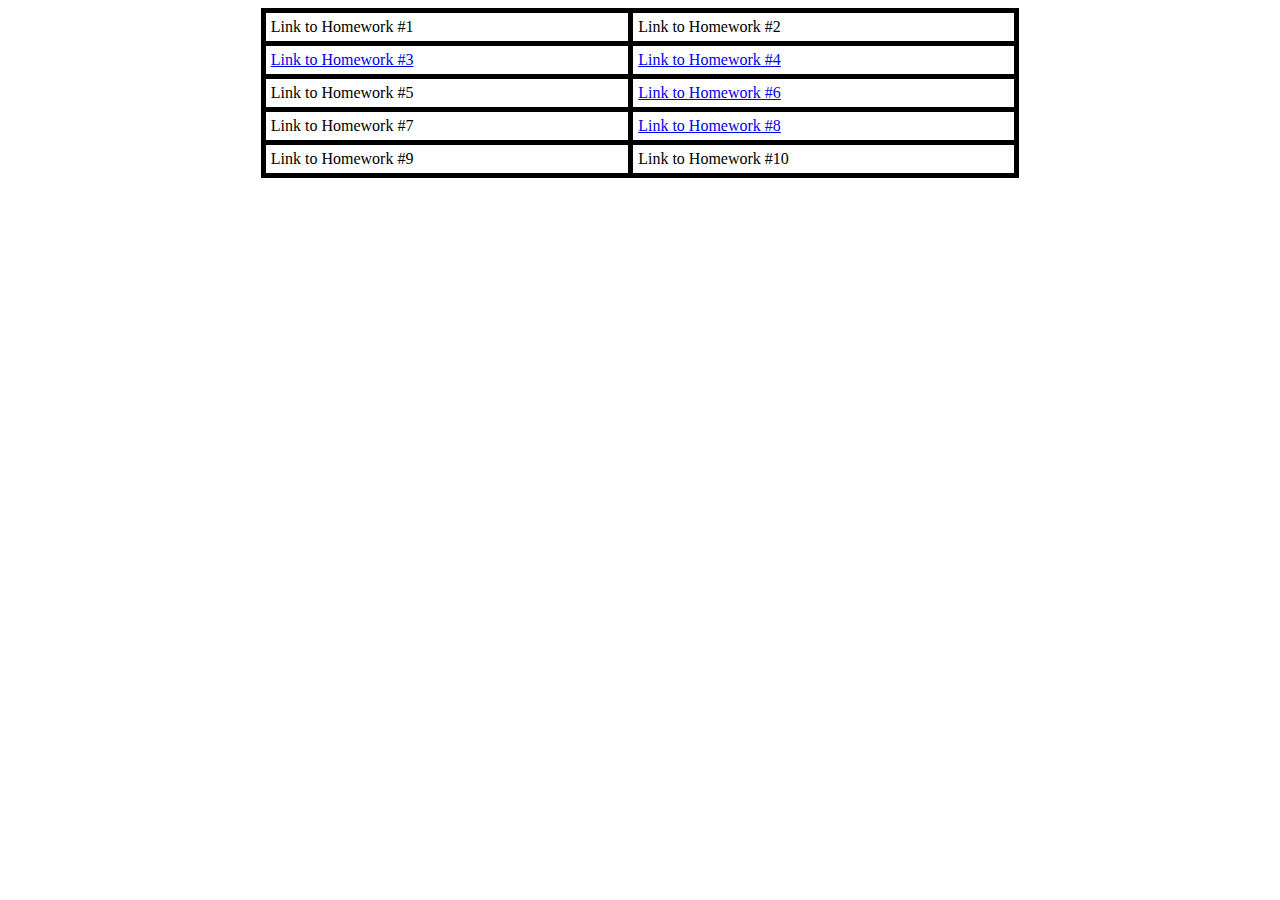
==== HomeWorkLinks-QN109W.html @ 7c9f05f5 "Updated the slug for all the files" ====
<!DOCTYPE html>
<html>
<head>
<style>
table, th, td {
  border: 5px solid black;
  border-collapse: collapse;
}
th, td {
  padding: 5px;
}
</style>
</head>
<body>

<table style="width:60%" align = "center">
  <tr>
    <td>Link to Homework #1 </td>
    <td>Link to Homework #2</td>
  </tr>
  <tr>
    <td><a href= "./Homework03-elUtMM/index-zvThXm.html">Link to Homework #3</a></td>
    <td><a href= "ScrambleThisName.html">Link to Homework #4</a></td>
  </tr>
  <tr>
    <td>Link to Homework #5</td>
    <td><a href= "ScrambleThisName.html">Link to Homework #6</a></td>
  </tr>
  <tr>
    <td>Link to Homework #7</td>
    <td><a href= "ScrambleThisName.html">Link to Homework #8</a></td>
  </tr>
  <tr>
    <td>Link to Homework #9</td>
    <td>Link to Homework #10</td>
  </tr>
  </table>
</body>
</html>
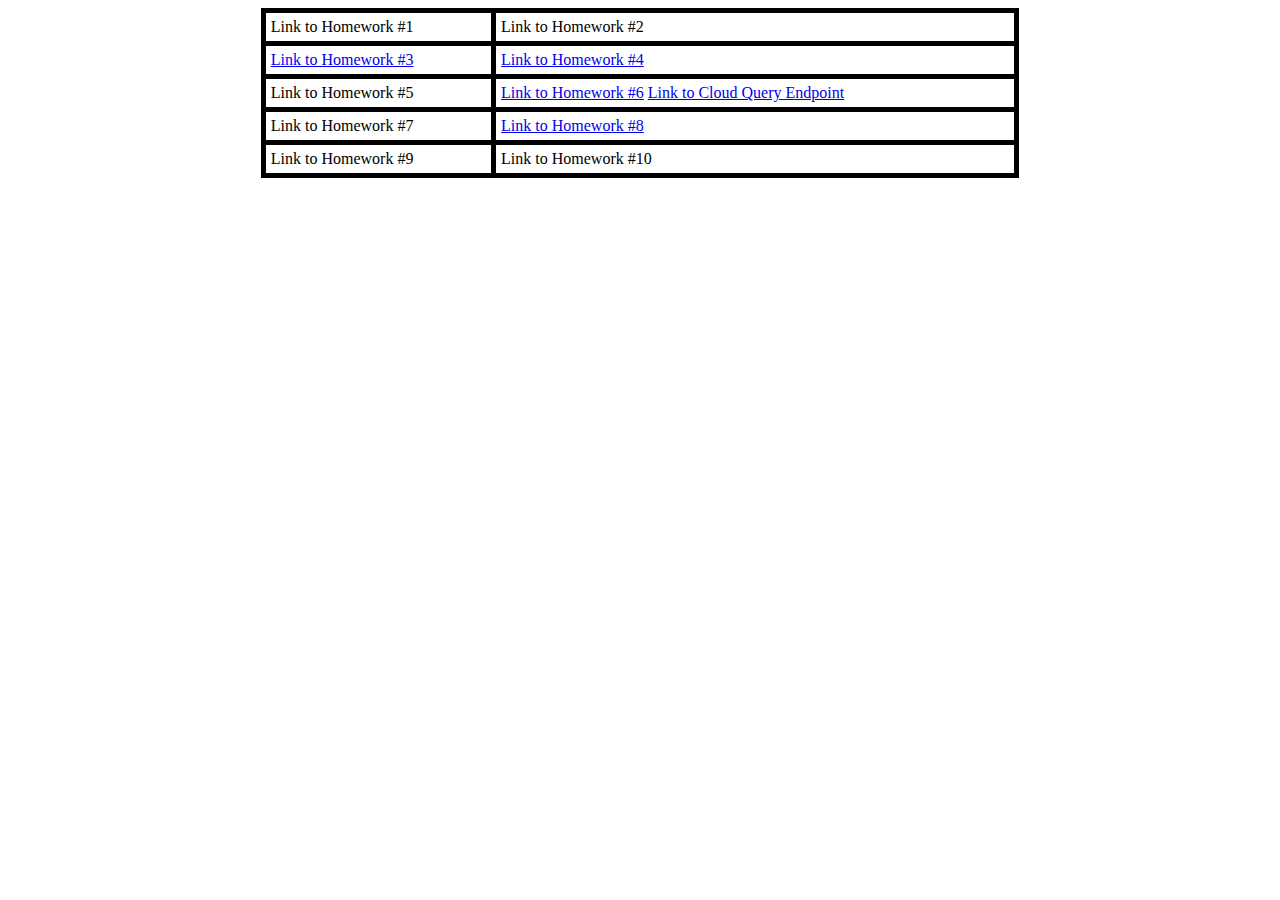
==== commit 9cc59669: "Added HW6 links" ====
--- a/HomeWorkLinks-QN109W.html
+++ b/HomeWorkLinks-QN109W.html
@@ -24,7 +24,10 @@
   </tr>
   <tr>
     <td>Link to Homework #5</td>
-    <td><a href= "ScrambleThisName.html">Link to Homework #6</a></td>
+    <td>
+      <a href= "https://vkallem-flask-app-214931.wl.r.appspot.com/">Link to Homework #6</a>
+      <a href="https://vkallem-flask-app-214931.wl.r.appspot.com/ticker?query=aapl">Link to Cloud Query Endpoint</a>
+    </td>
   </tr>
   <tr>
     <td>Link to Homework #7</td>
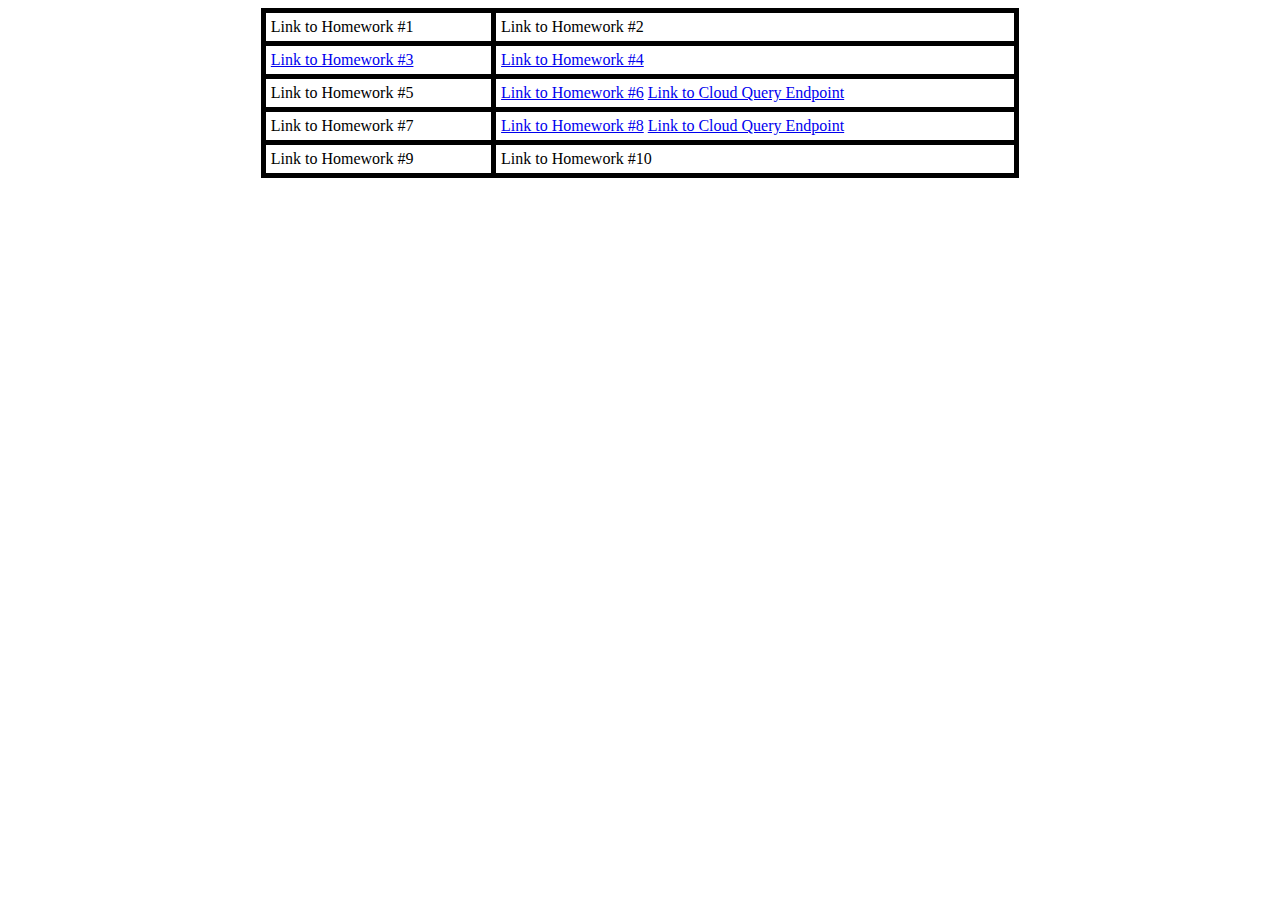
==== commit be9826d0: "Update HomeWorkLinks-QN109W.html" ====
--- a/HomeWorkLinks-QN109W.html
+++ b/HomeWorkLinks-QN109W.html
@@ -25,13 +25,16 @@
   <tr>
     <td>Link to Homework #5</td>
     <td>
-      <a href= "https://vkallem-flask-app-214931.wl.r.appspot.com/">Link to Homework #6</a>
-      <a href="https://vkallem-flask-app-214931.wl.r.appspot.com/ticker?query=aapl">Link to Cloud Query Endpoint</a>
+      <a href= "https://csci571-python-app-23742b.wl.r.appspot.com/">Link to Homework #6</a>
+      <a href="https://csci571-python-app-23742b.wl.r.appspot.com/ticker?query=ibm&id=summary">Link to Cloud Query Endpoint</a>
     </td>
   </tr>
   <tr>
     <td>Link to Homework #7</td>
-    <td><a href= "ScrambleThisName.html">Link to Homework #8</a></td>
+    <td>
+      <a href= "https://vk-stock-search.wl.r.appspot.com/">Link to Homework #8</a>
+      <a href="https://vk-stock-search.wl.r.appspot.com/api/summary/crm">Link to Cloud Query Endpoint</a>
+    </td>
   </tr>
   <tr>
     <td>Link to Homework #9</td>
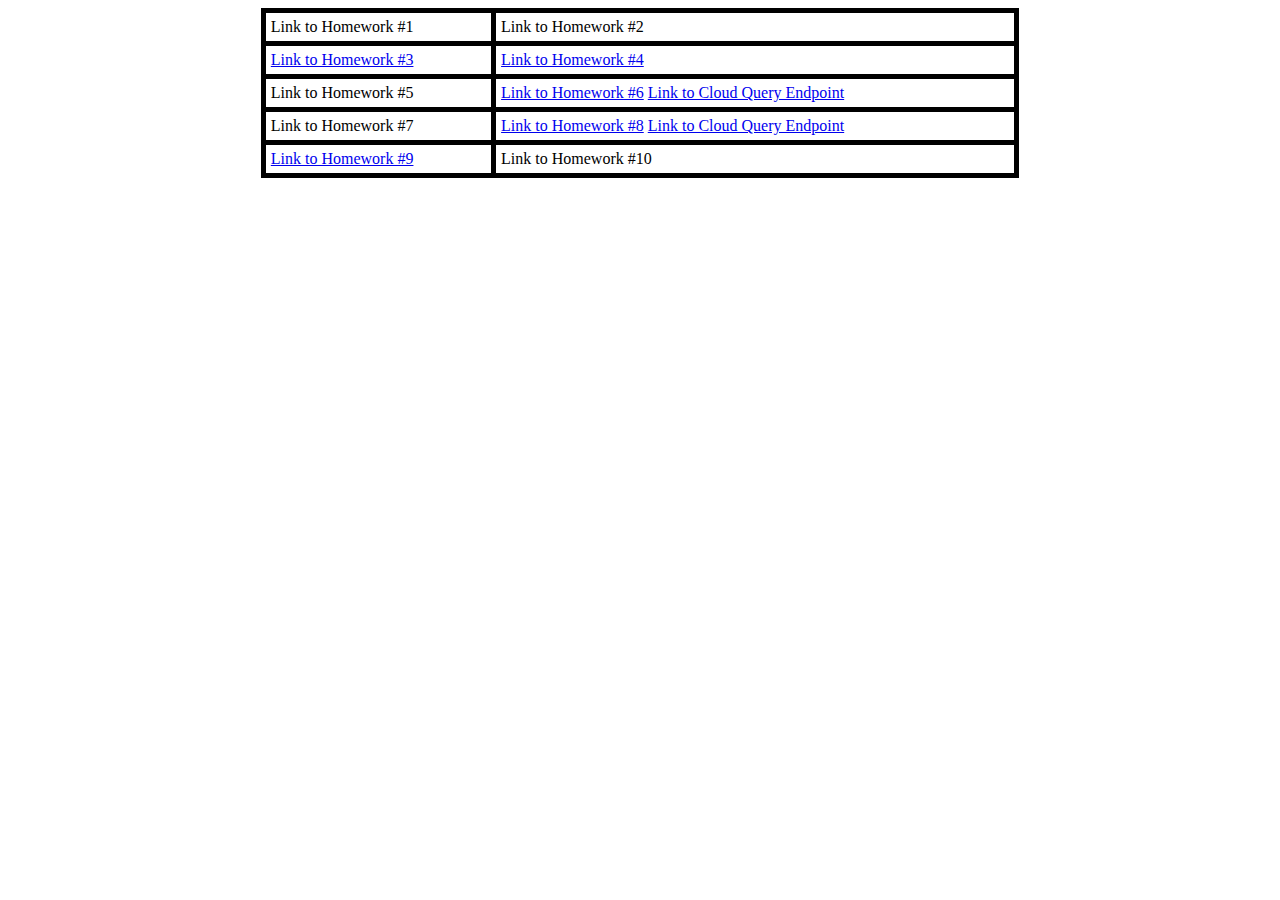
==== commit 148d2d3f: "Update HomeWorkLinks-QN109W.html" ====
--- a/HomeWorkLinks-QN109W.html
+++ b/HomeWorkLinks-QN109W.html
@@ -37,7 +37,8 @@
     </td>
   </tr>
   <tr>
-    <td>Link to Homework #9</td>
+    <td>
+      <a href="https://vk-stock-search.wl.r.appspot.com/api/details/crm">Link to Homework #9</a></td>
     <td>Link to Homework #10</td>
   </tr>
   </table>
